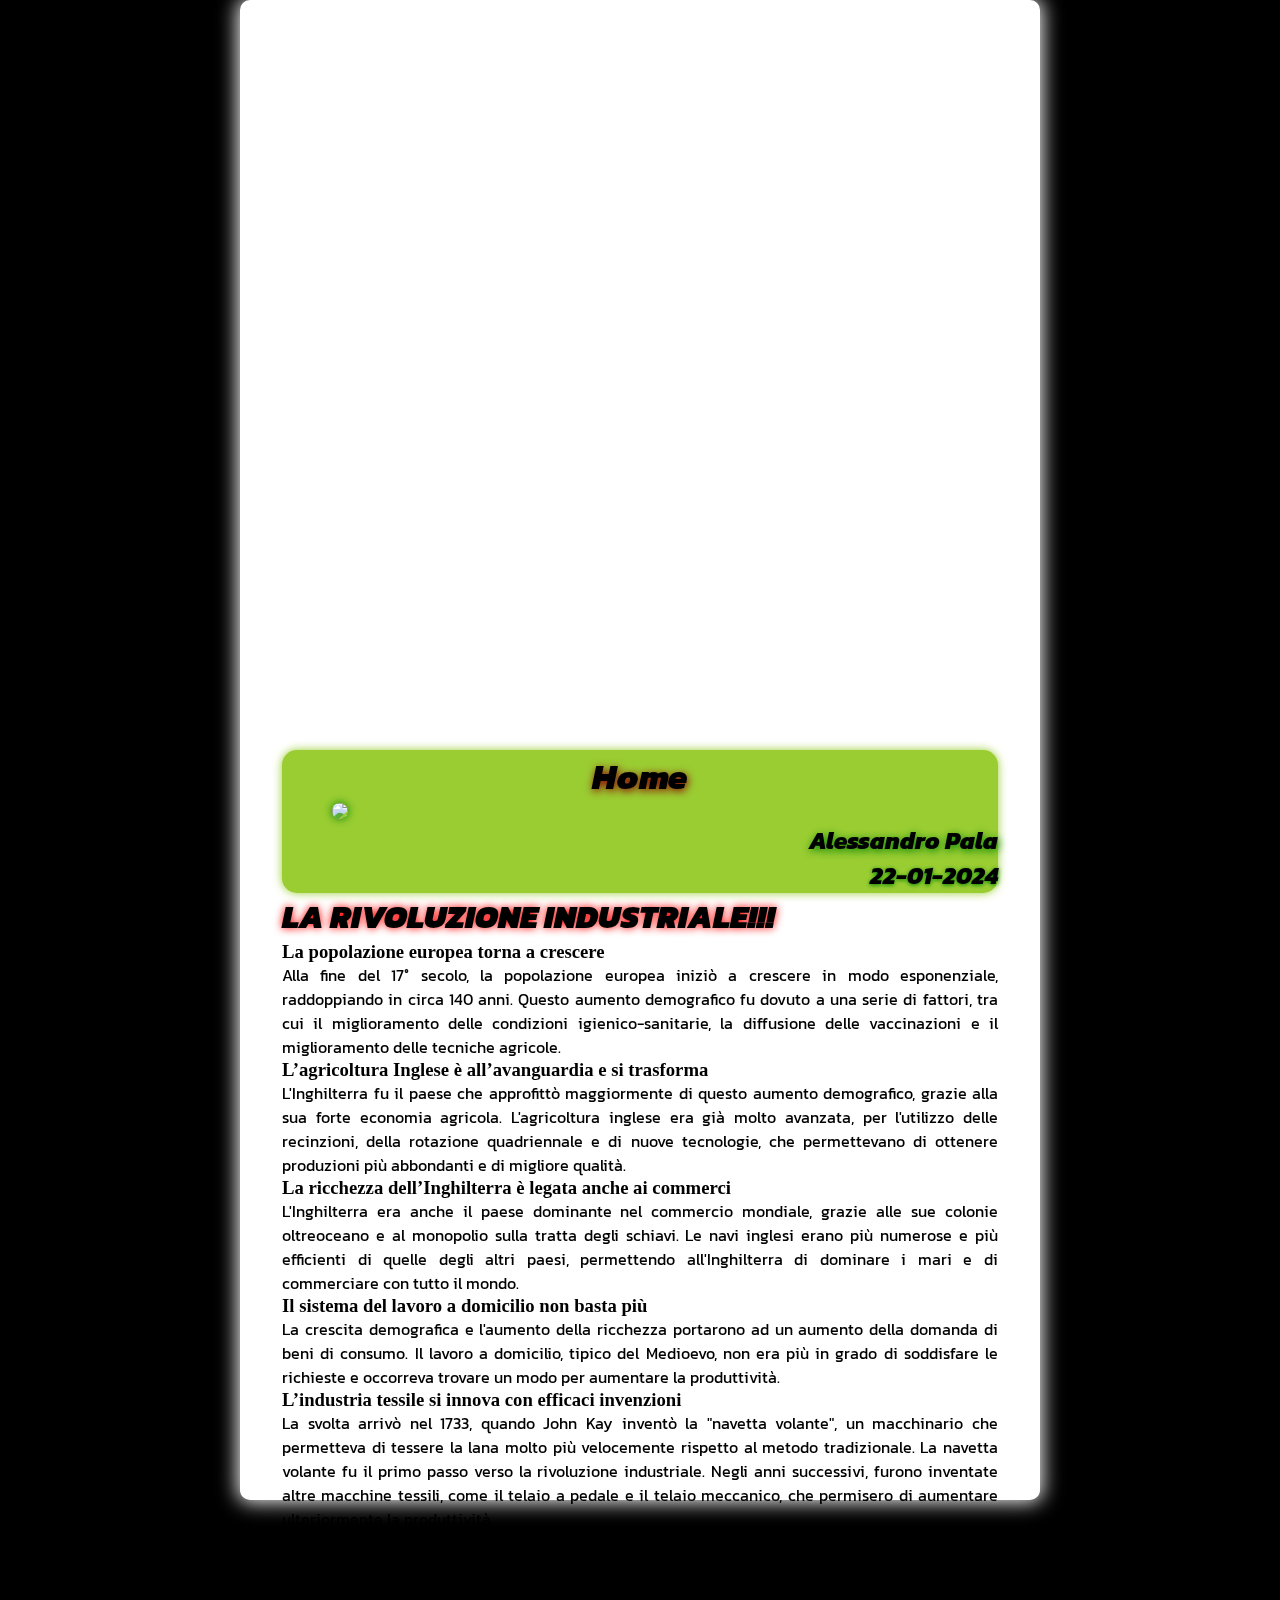
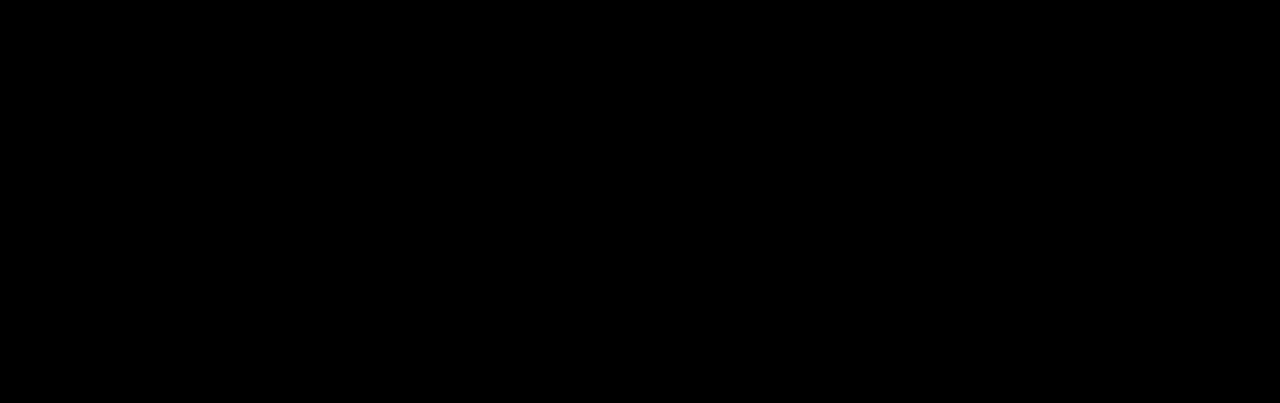
==== storia.html @ 6b1ad37f "smpd" ====
<!DOCTYPE html>
<html lang="it">

<html>
<head>
	<meta charset="utf-8">
	<meta name="viewport" content="width=device-width, initial-scale=1">
	<title>Storia</title>
	<style>
		@import url('https://fonts.googleapis.com/css2?family=Kanit:ital,wght@0,100;0,200;0,300;0,400;0,500;0,600;0,700;0,800;0,900;1,100;1,200;1,300;1,400;1,500;1,600;1,700;1,800;1,900&display=swap');
	</style>
    <link rel="stylesheet" href="storiastyle.css">
    <script src="main.js"></script>
</head>
<body>
	<div class="main">
		<div class="home">
			<nav><h2 id="home" onclick="home()">Home</h2></nav>
			<a href="https://i.gifer.com/Ybin.gif"><img src="https://cdn.assets.beatleader.xyz/76561198828027917R12.png" id="logo1"></a><br>
			<h2 id="nome">Alessandro Pala</h2>
			<h2 id="date">22-01-2024</h2>
		</div>
		<h1>LA RIVOLUZIONE INDUSTRIALE!!!</h1>
		<h3>La popolazione europea torna a crescere</h3>
		<p>Alla fine del 17° secolo, la popolazione europea iniziò a crescere in modo esponenziale, raddoppiando in circa 140 anni. Questo aumento demografico fu dovuto a una serie di fattori, tra cui il miglioramento delle condizioni igienico-sanitarie, la diffusione delle vaccinazioni e il miglioramento delle tecniche agricole.</p>
		<h3>L’agricoltura Inglese è all’avanguardia e si trasforma</h3>
		<p>L'Inghilterra fu il paese che approfittò maggiormente di questo aumento demografico, grazie alla sua forte economia agricola. L'agricoltura inglese era già molto avanzata, per l'utilizzo delle recinzioni, della rotazione quadriennale e di nuove tecnologie, che permettevano di ottenere produzioni più abbondanti e di migliore qualità.</p>
		<h3>La ricchezza dell’Inghilterra è legata anche ai commerci</h3>
		<p>L'Inghilterra era anche il paese dominante nel commercio mondiale, grazie alle sue colonie oltreoceano e al monopolio sulla tratta degli schiavi. Le navi inglesi erano più numerose e più efficienti di quelle degli altri paesi, permettendo all'Inghilterra di dominare i mari e di commerciare con tutto il mondo.</p>
		<h3>Il sistema del lavoro a domicilio non basta più</h3>
		<p>La crescita demografica e l'aumento della ricchezza portarono ad un aumento della domanda di beni di consumo. Il lavoro a domicilio, tipico del Medioevo, non era più in grado di soddisfare le richieste e occorreva trovare un modo per aumentare la produttività.</p>
		<h3>L’industria tessile si innova con efficaci invenzioni</h3>
		<p>La svolta arrivò nel 1733, quando John Kay inventò la "navetta volante", un macchinario che permetteva di tessere la lana molto più velocemente rispetto al metodo tradizionale. La navetta volante fu il primo passo verso la rivoluzione industriale.
		Negli anni successivi, furono inventate altre macchine tessili, come il telaio a pedale e il telaio meccanico, che permisero di aumentare ulteriormente la produttività.</p>
		<h3>Carbone, acqua e vapore muovono le nuove macchine e perché si parla di rivoluzione industriale</h3>
		<p>L'energia idraulica veniva utilizzata per muovere i primi macchinari, ma presto fu sostituita dal carbone, che era più potente e più facile da utilizzare.
		Nel 1769, James Watt inventò la macchina a vapore, che segnò una svolta epocale nella storia dell'industria. La macchina a vapore poteva essere utilizzata per muovere qualsiasi tipo di macchinario e permise di avviare la produzione in serie.</p>
		<h3>La nascita delle fabbriche e le condizioni di lavoro</h3>
		<p>La rivoluzione industriale ebbe un impatto profondo sulla società. Le fabbriche sostituirono i laboratori artigianali e gli operai iniziarono a lavorare in condizioni difficili e pericolose. I salari erano bassi e le ore di lavoro erano lunghe e massacranti.
		Le condizioni di lavoro erano ancora più dure nelle miniere, dove gli operai erano esposti a rischi mortali.</p>
		<h3>La nuova classe sociale</h3>
		<p>La rivoluzione industriale non fu solo un cambiamento economico, ma anche un cambiamento sociale e culturale. La crescita delle fabbriche portò alla nascita di una nuova classe sociale, quella degli operai che iniziò a rivendicare i propri diritti.
		La rivoluzione industriale ebbe anche un impatto significativo sull'ambiente. L'utilizzo del carbone e delle macchine a vapore inquinava l'aria e l'acqua e provocava gravi danni alla salute delle persone.
		La rivoluzione industriale fu un periodo di grandi cambiamenti, che ebbero un impatto profondo sulla società e sull'ambiente. I suoi effetti sono ancora visibili oggi.</p>
	<div class="immagini">
		<img src="https://cdn.assets.beatleader.xyz/76561198828027917R12.png">
	</div>
	</div>
</body>
</html>
---- storiastyle.css ----
* {
    margin: 0;
    padding: 0;
    box-sizing: border-box;
}

body {
    display: flex;
    justify-content: center;
    align-items: center;
    min-height: 100vh;
    background: black;
}

body p {
	text-align: justify;
}

.main {
	text-align: justify;
	align-content: center;
	height: 1500px;
	width: 800px;
    background: white;
    border: 2px solid rgba(255, 255, 255, .2);
    backdrop-filter: blur(20px);
    box-shadow: 0 0 20px 2px white;
    border-radius: 10px;
    padding: 30px 40px;
}
.main h1 {
	text-shadow: 0px 0px 8px red;
	font-family: "Kanit", sans-serif;
  	font-weight: 900;
  	font-style: italic;
}

.home {
	align-content: flex-start;
	background: yellowgreen;
	border-radius: 15px;
	box-shadow: 0px 0px 10px yellowgreen;
}
#logo1 {
	justify-content: left;
	align-items: left;
	width: 100px;
	border-radius: 20px;
	box-shadow: 0px 0px 10px green;
	margin-top: 150px 150px;
	margin-left: 50px;
}
#logo1:hover {
	box-shadow: 0px 0px 12px red;
	cursor: pointer;
}
#home {
	display: flex;
	justify-content: center;
	align-items: center;
	font-family: "Kanit", sans-serif;
  	font-weight: 800;
  	font-style: italic;
  	font-size: 35px;
  	text-shadow: 1px 2px 8px darkred;
  	padding-left: 300px;
	padding: 0px 300px 0px 300px;
}
#home:hover {
	color: darkred;
	text-decoration: underline;
	cursor: pointer;
}
#nome {
	display: flex;
	justify-content: right;
	align-items: right;
	font-family: "Kanit", sans-serif;
  	font-weight: 800;
  	font-style: italic;
  	text-shadow: 1px 2px 8px green;
}
#nome:hover {
	color: green;
	text-decoration: underline;
	cursor: wait;
}
#date {
	display: flex;
	justify-content: right;
	align-items: right;
	font-family: "Kanit", sans-serif;
  	font-weight: 800;
  	font-style: italic;
  	text-shadow: 0px 1px 4px green;
}
.main p {
	font-family: "Kanit", sans-serif;
  	font-weight: 400;
  	font-style: regular;
}

.immagini {
	display: flex;
	justify-content: right;
	align-items: right;
	margin: -900px 900px;
	width: 300px;
	height: 300px;
}
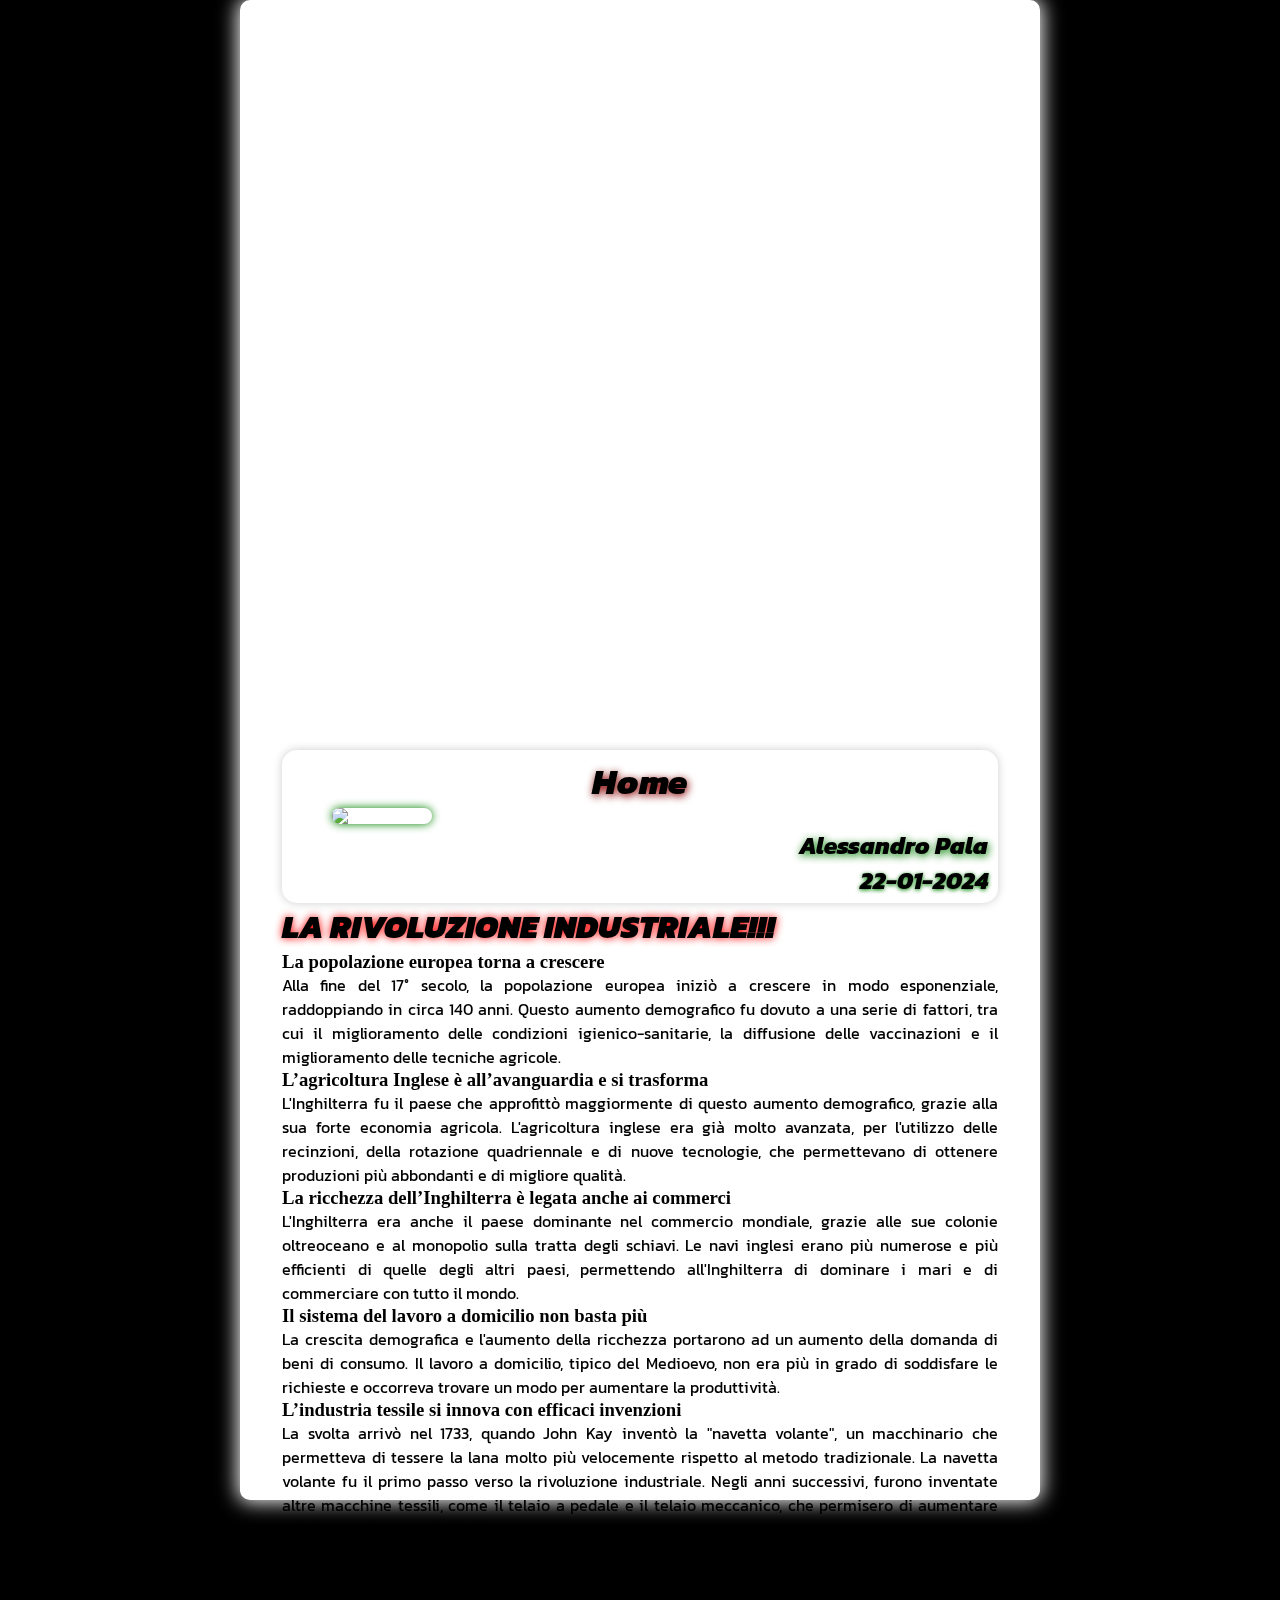
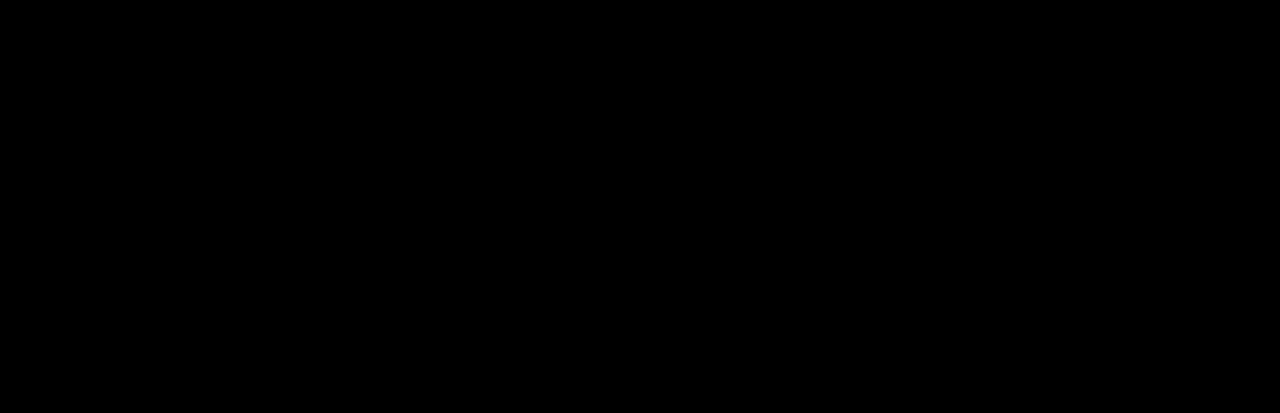
==== commit 6cb27a81: "smpd" ====
--- a/storia.html
+++ b/storia.html
@@ -15,10 +15,10 @@
 <body>
 	<div class="main">
 		<div class="home">
-			<nav><h2 id="home" onclick="home()">Home</h2></nav>
-			<a href="https://i.gifer.com/Ybin.gif"><img src="https://cdn.assets.beatleader.xyz/76561198828027917R12.png" id="logo1"></a><br>
-			<h2 id="nome">Alessandro Pala</h2>
-			<h2 id="date">22-01-2024</h2>
+			<h2 id="home" class="homelink" onclick="home()">Home</h2>
+			<a href="https://i.gifer.com/Ybin.gif"><img src="https://cdn.assets.beatleader.xyz/76561198828027917R12.png" class="homelink" id="logo1"></a><br>
+			<h2 id="nome" class="homelink">Alessandro Pala</h2>
+			<h2 id="date" class="homelink">22-01-2024</h2>
 		</div>
 		<h1>LA RIVOLUZIONE INDUSTRIALE!!!</h1>
 		<h3>La popolazione europea torna a crescere</h3>
--- a/storiastyle.css
+++ b/storiastyle.css
@@ -36,14 +36,21 @@
 }
 
 .home {
+	top: 0;
+	left: 0;
+	width: 100%;
 	align-content: flex-start;
-	background: yellowgreen;
+	background: transparent;
 	border-radius: 15px;
-	box-shadow: 0px 0px 10px yellowgreen;
+	backdrop-filter: blur(20px);
+	box-shadow: 0 0 10px rgba(0, 0, 0, .2);
+	padding: 5px 0;
+}
+.homelink {
+	display: inline-block;
+	margin: 0 10px 0 10px ;
 }
 #logo1 {
-	justify-content: left;
-	align-items: left;
 	width: 100px;
 	border-radius: 20px;
 	box-shadow: 0px 0px 10px green;
@@ -55,15 +62,11 @@
 	cursor: pointer;
 }
 #home {
-	display: flex;
-	justify-content: center;
-	align-items: center;
 	font-family: "Kanit", sans-serif;
   	font-weight: 800;
   	font-style: italic;
   	font-size: 35px;
   	text-shadow: 1px 2px 8px darkred;
-  	padding-left: 300px;
 	padding: 0px 300px 0px 300px;
 }
 #home:hover {
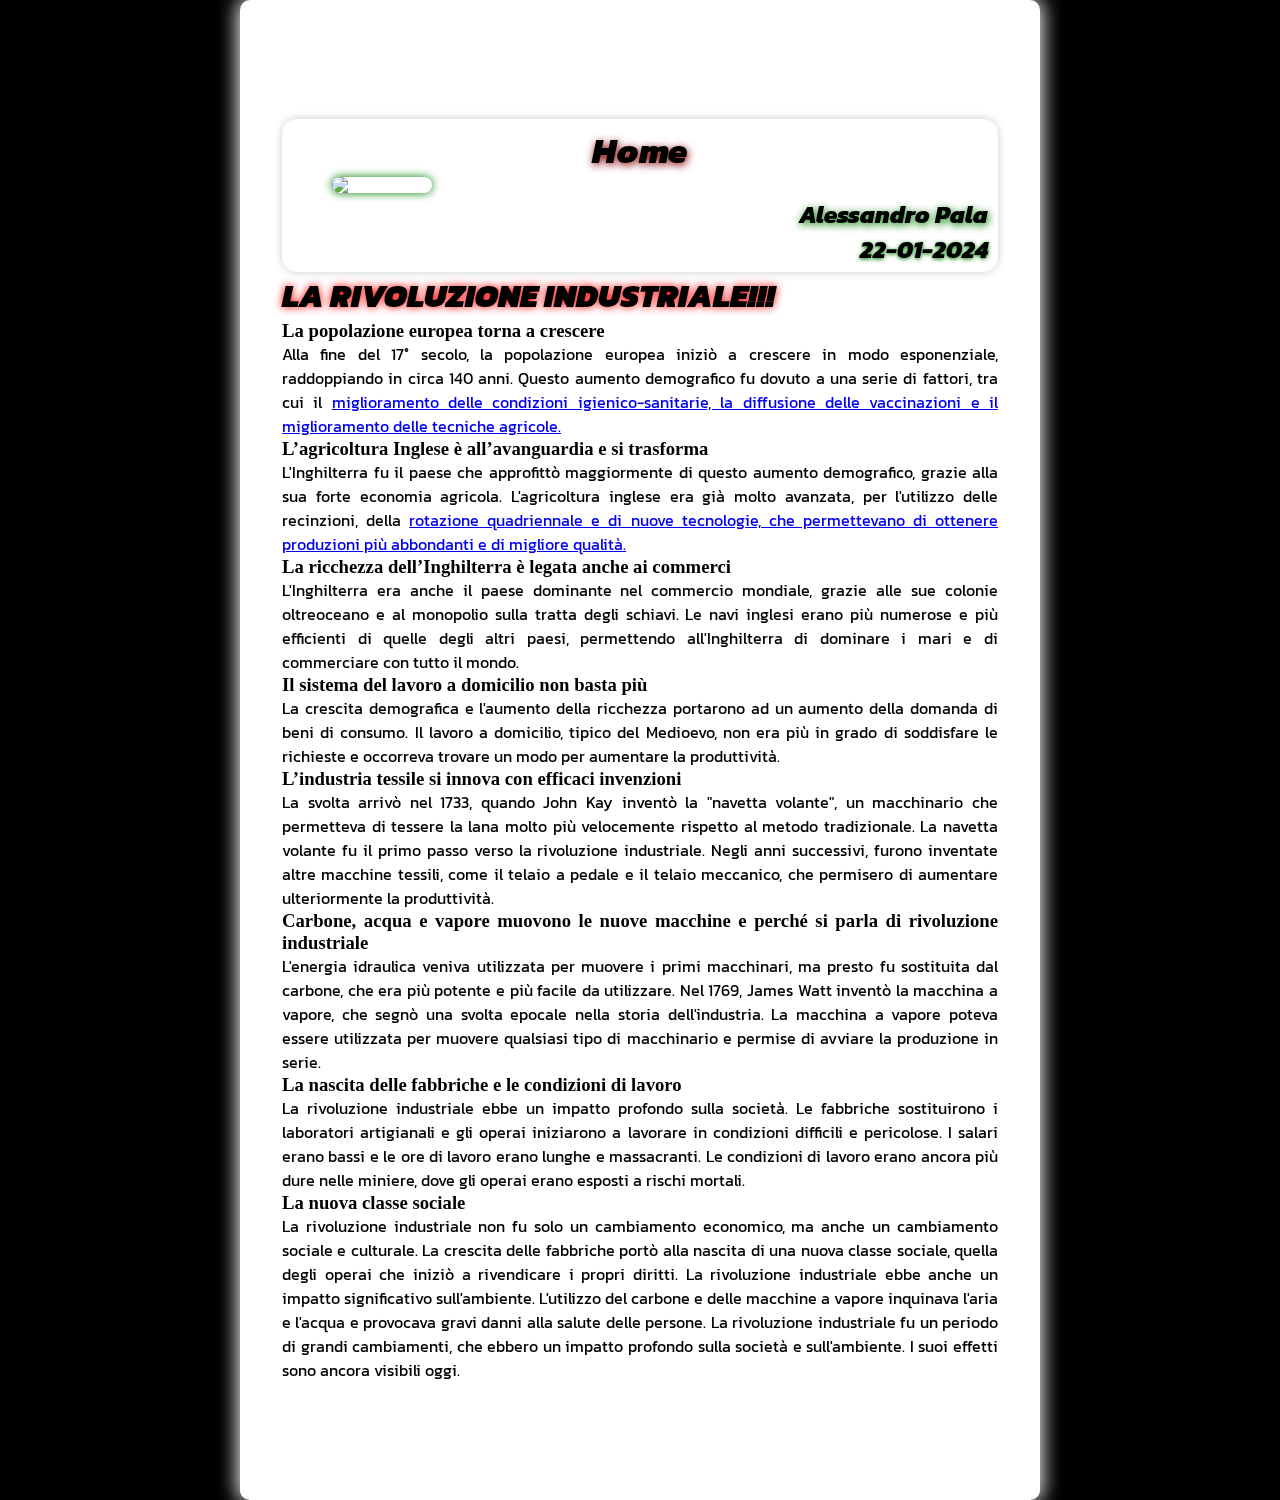
==== commit 2da58646: "bjm" ====
--- a/storia.html
+++ b/storia.html
@@ -22,9 +22,9 @@
 		</div>
 		<h1>LA RIVOLUZIONE INDUSTRIALE!!!</h1>
 		<h3>La popolazione europea torna a crescere</h3>
-		<p>Alla fine del 17° secolo, la popolazione europea iniziò a crescere in modo esponenziale, raddoppiando in circa 140 anni. Questo aumento demografico fu dovuto a una serie di fattori, tra cui il miglioramento delle condizioni igienico-sanitarie, la diffusione delle vaccinazioni e il miglioramento delle tecniche agricole.</p>
+		<p>Alla fine del 17° secolo, la popolazione europea iniziò a crescere in modo esponenziale, raddoppiando in circa 140 anni. Questo aumento demografico fu dovuto a una serie di fattori, tra cui il <a href="expansion/sanita.html">miglioramento delle condizioni igienico-sanitarie, la diffusione delle vaccinazioni e il miglioramento delle tecniche agricole.</a></p>
 		<h3>L’agricoltura Inglese è all’avanguardia e si trasforma</h3>
-		<p>L'Inghilterra fu il paese che approfittò maggiormente di questo aumento demografico, grazie alla sua forte economia agricola. L'agricoltura inglese era già molto avanzata, per l'utilizzo delle recinzioni, della rotazione quadriennale e di nuove tecnologie, che permettevano di ottenere produzioni più abbondanti e di migliore qualità.</p>
+		<p>L'Inghilterra fu il paese che approfittò maggiormente di questo aumento demografico, grazie alla sua forte economia agricola. L'agricoltura inglese era già molto avanzata, per l'utilizzo delle recinzioni, della <a href="expansion/rotazione.html">rotazione quadriennale e di nuove tecnologie, che permettevano di ottenere produzioni più abbondanti e di migliore qualità.</a></p>
 		<h3>La ricchezza dell’Inghilterra è legata anche ai commerci</h3>
 		<p>L'Inghilterra era anche il paese dominante nel commercio mondiale, grazie alle sue colonie oltreoceano e al monopolio sulla tratta degli schiavi. Le navi inglesi erano più numerose e più efficienti di quelle degli altri paesi, permettendo all'Inghilterra di dominare i mari e di commerciare con tutto il mondo.</p>
 		<h3>Il sistema del lavoro a domicilio non basta più</h3>
@@ -42,9 +42,6 @@
 		<p>La rivoluzione industriale non fu solo un cambiamento economico, ma anche un cambiamento sociale e culturale. La crescita delle fabbriche portò alla nascita di una nuova classe sociale, quella degli operai che iniziò a rivendicare i propri diritti.
 		La rivoluzione industriale ebbe anche un impatto significativo sull'ambiente. L'utilizzo del carbone e delle macchine a vapore inquinava l'aria e l'acqua e provocava gravi danni alla salute delle persone.
 		La rivoluzione industriale fu un periodo di grandi cambiamenti, che ebbero un impatto profondo sulla società e sull'ambiente. I suoi effetti sono ancora visibili oggi.</p>
-	<div class="immagini">
-		<img src="https://cdn.assets.beatleader.xyz/76561198828027917R12.png">
-	</div>
 	</div>
 </body>
 </html>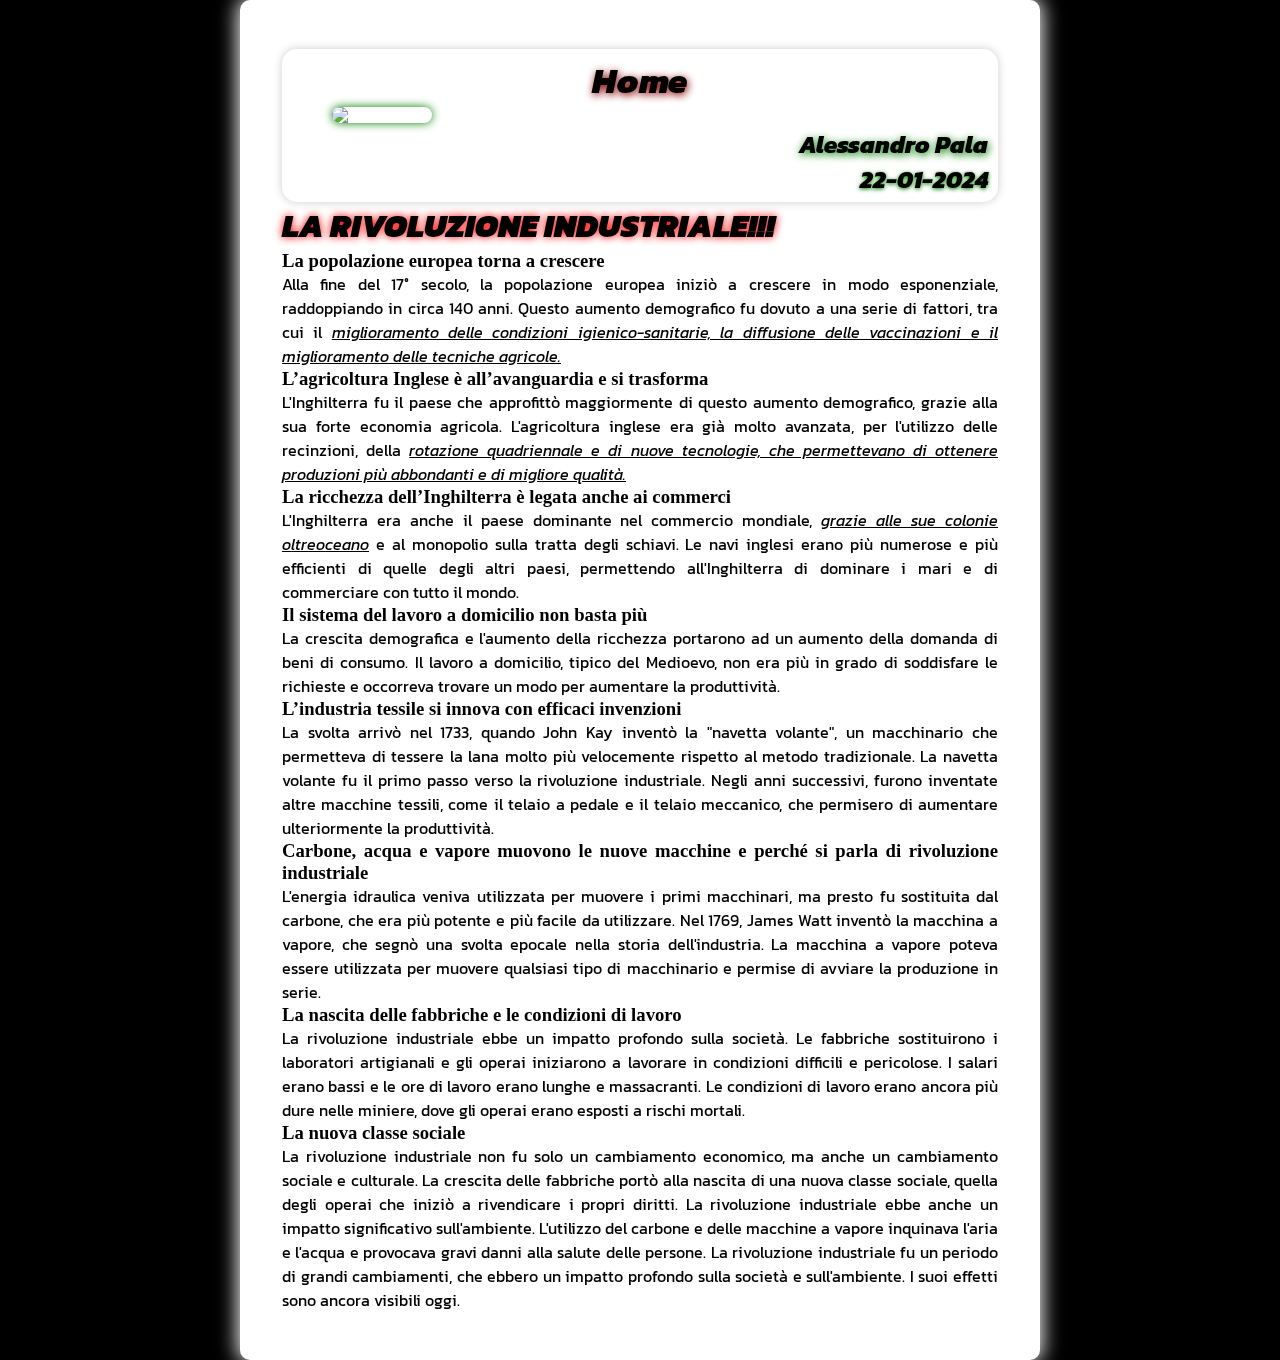
==== commit bf0ed088: "MODIIFICHE" ====
--- a/storia.html
+++ b/storia.html
@@ -26,7 +26,7 @@
 		<h3>L’agricoltura Inglese è all’avanguardia e si trasforma</h3>
 		<p>L'Inghilterra fu il paese che approfittò maggiormente di questo aumento demografico, grazie alla sua forte economia agricola. L'agricoltura inglese era già molto avanzata, per l'utilizzo delle recinzioni, della <a href="expansion/rotazione.html">rotazione quadriennale e di nuove tecnologie, che permettevano di ottenere produzioni più abbondanti e di migliore qualità.</a></p>
 		<h3>La ricchezza dell’Inghilterra è legata anche ai commerci</h3>
-		<p>L'Inghilterra era anche il paese dominante nel commercio mondiale, grazie alle sue colonie oltreoceano e al monopolio sulla tratta degli schiavi. Le navi inglesi erano più numerose e più efficienti di quelle degli altri paesi, permettendo all'Inghilterra di dominare i mari e di commerciare con tutto il mondo.</p>
+		<p>L'Inghilterra era anche il paese dominante nel commercio mondiale, <a href="expansion/colonie.html">grazie alle sue colonie oltreoceano</a> e al monopolio sulla tratta degli schiavi. Le navi inglesi erano più numerose e più efficienti di quelle degli altri paesi, permettendo all'Inghilterra di dominare i mari e di commerciare con tutto il mondo.</p>
 		<h3>Il sistema del lavoro a domicilio non basta più</h3>
 		<p>La crescita demografica e l'aumento della ricchezza portarono ad un aumento della domanda di beni di consumo. Il lavoro a domicilio, tipico del Medioevo, non era più in grado di soddisfare le richieste e occorreva trovare un modo per aumentare la produttività.</p>
 		<h3>L’industria tessile si innova con efficaci invenzioni</h3>
--- a/storiastyle.css
+++ b/storiastyle.css
@@ -16,10 +16,15 @@
 	text-align: justify;
 }
 
+body a {
+	color: black;
+	font-style: italic;
+}
+
 .main {
 	text-align: justify;
 	align-content: center;
-	height: 1500px;
+	height: 1360px;
 	width: 800px;
     background: white;
     border: 2px solid rgba(255, 255, 255, .2);
@@ -103,11 +108,6 @@
   	font-style: regular;
 }
 
-.immagini {
-	display: flex;
-	justify-content: right;
-	align-items: right;
-	margin: -900px 900px;
-	width: 300px;
-	height: 300px;
+@media screen and (max-width: 600px) {
+	
 }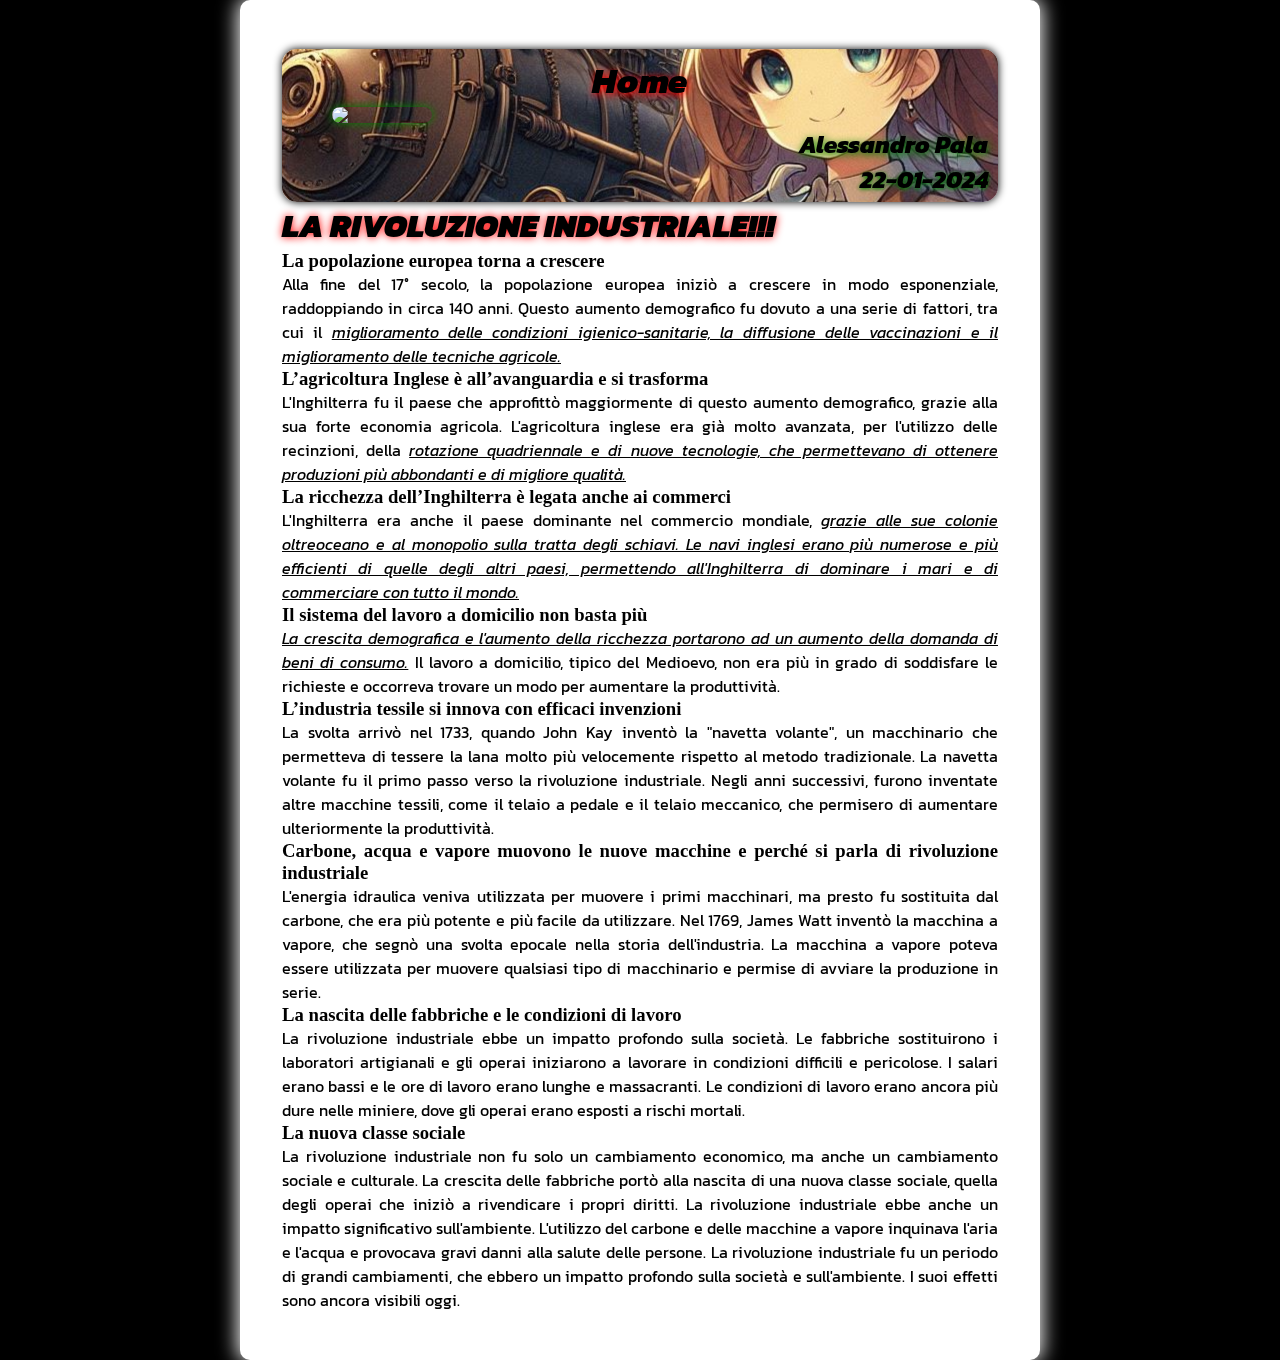
==== commit 62e79260: "Cover" ====
--- a/storia.html
+++ b/storia.html
@@ -10,6 +10,7 @@
 		@import url('https://fonts.googleapis.com/css2?family=Kanit:ital,wght@0,100;0,200;0,300;0,400;0,500;0,600;0,700;0,800;0,900;1,100;1,200;1,300;1,400;1,500;1,600;1,700;1,800;1,900&display=swap');
 	</style>
     <link rel="stylesheet" href="storiastyle.css">
+	<link rel="icon" type="image/x-icon" href="img/favicon.ico">
     <script src="main.js"></script>
 </head>
 <body>
@@ -26,9 +27,9 @@
 		<h3>L’agricoltura Inglese è all’avanguardia e si trasforma</h3>
 		<p>L'Inghilterra fu il paese che approfittò maggiormente di questo aumento demografico, grazie alla sua forte economia agricola. L'agricoltura inglese era già molto avanzata, per l'utilizzo delle recinzioni, della <a href="expansion/rotazione.html">rotazione quadriennale e di nuove tecnologie, che permettevano di ottenere produzioni più abbondanti e di migliore qualità.</a></p>
 		<h3>La ricchezza dell’Inghilterra è legata anche ai commerci</h3>
-		<p>L'Inghilterra era anche il paese dominante nel commercio mondiale, <a href="expansion/colonie.html">grazie alle sue colonie oltreoceano</a> e al monopolio sulla tratta degli schiavi. Le navi inglesi erano più numerose e più efficienti di quelle degli altri paesi, permettendo all'Inghilterra di dominare i mari e di commerciare con tutto il mondo.</p>
+		<p>L'Inghilterra era anche il paese dominante nel commercio mondiale, <a href="expansion/colonie.html">grazie alle sue colonie oltreoceano e al monopolio sulla tratta degli schiavi. Le navi inglesi erano più numerose e più efficienti di quelle degli altri paesi, permettendo all'Inghilterra di dominare i mari e di commerciare con tutto il mondo.</a></p>
 		<h3>Il sistema del lavoro a domicilio non basta più</h3>
-		<p>La crescita demografica e l'aumento della ricchezza portarono ad un aumento della domanda di beni di consumo. Il lavoro a domicilio, tipico del Medioevo, non era più in grado di soddisfare le richieste e occorreva trovare un modo per aumentare la produttività.</p>
+		<p><a href="expansion/demografico.html">La crescita demografica e l'aumento della ricchezza portarono ad un aumento della domanda di beni di consumo.</a> Il lavoro a domicilio, tipico del Medioevo, non era più in grado di soddisfare le richieste e occorreva trovare un modo per aumentare la produttività.</p>
 		<h3>L’industria tessile si innova con efficaci invenzioni</h3>
 		<p>La svolta arrivò nel 1733, quando John Kay inventò la "navetta volante", un macchinario che permetteva di tessere la lana molto più velocemente rispetto al metodo tradizionale. La navetta volante fu il primo passo verso la rivoluzione industriale.
 		Negli anni successivi, furono inventate altre macchine tessili, come il telaio a pedale e il telaio meccanico, che permisero di aumentare ulteriormente la produttività.</p>
--- a/storiastyle.css
+++ b/storiastyle.css
@@ -45,10 +45,11 @@
 	left: 0;
 	width: 100%;
 	align-content: flex-start;
-	background: transparent;
+	background: url("img/cover.jpg") no-repeat;
+	background-position: 60% 40%;
 	border-radius: 15px;
 	backdrop-filter: blur(20px);
-	box-shadow: 0 0 10px rgba(0, 0, 0, .2);
+	box-shadow: 0 0 8px black;
 	padding: 5px 0;
 }
 .homelink {
@@ -71,11 +72,11 @@
   	font-weight: 800;
   	font-style: italic;
   	font-size: 35px;
-  	text-shadow: 1px 2px 8px darkred;
+  	text-shadow: 1px 2px 8px red;
 	padding: 0px 300px 0px 300px;
 }
 #home:hover {
-	color: darkred;
+	color: red;
 	text-decoration: underline;
 	cursor: pointer;
 }
@@ -106,8 +107,4 @@
 	font-family: "Kanit", sans-serif;
   	font-weight: 400;
   	font-style: regular;
-}
-
-@media screen and (max-width: 600px) {
-	
 }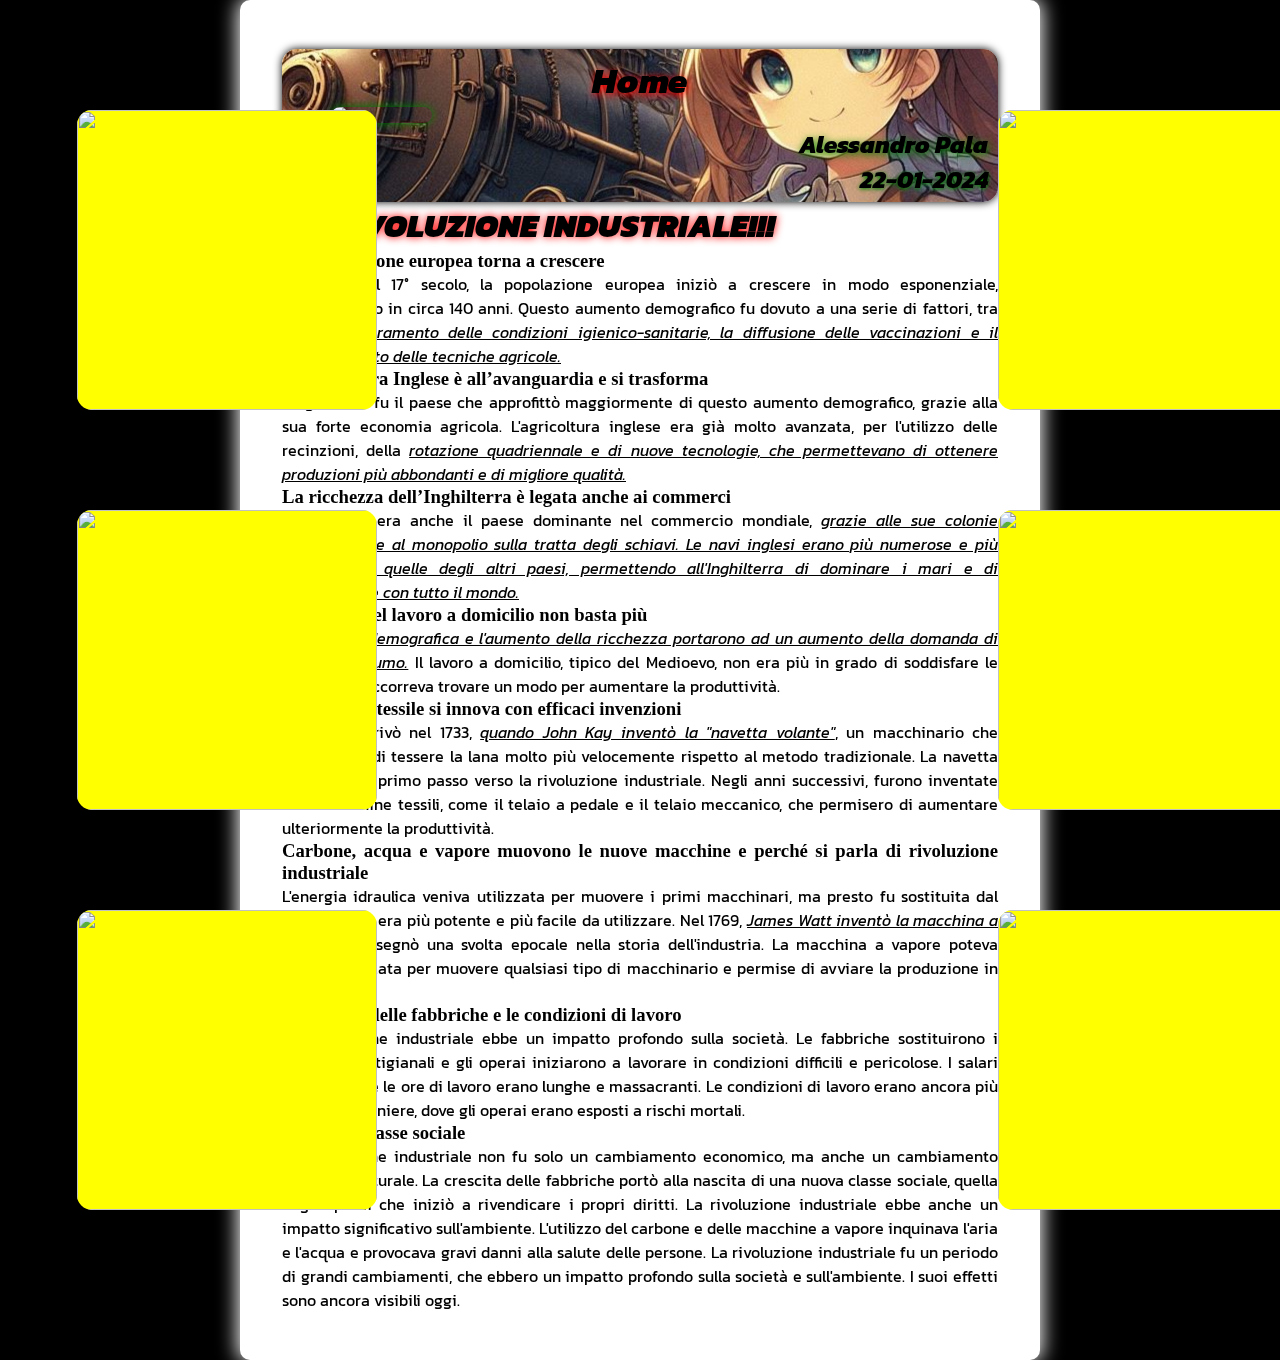
==== commit c0213152: "Finish maybe" ====
--- a/storia.html
+++ b/storia.html
@@ -31,11 +31,11 @@
 		<h3>Il sistema del lavoro a domicilio non basta più</h3>
 		<p><a href="expansion/demografico.html">La crescita demografica e l'aumento della ricchezza portarono ad un aumento della domanda di beni di consumo.</a> Il lavoro a domicilio, tipico del Medioevo, non era più in grado di soddisfare le richieste e occorreva trovare un modo per aumentare la produttività.</p>
 		<h3>L’industria tessile si innova con efficaci invenzioni</h3>
-		<p>La svolta arrivò nel 1733, quando John Kay inventò la "navetta volante", un macchinario che permetteva di tessere la lana molto più velocemente rispetto al metodo tradizionale. La navetta volante fu il primo passo verso la rivoluzione industriale.
+		<p>La svolta arrivò nel 1733, <a href="expansion/navetta.html">quando John Kay inventò la "navetta volante"</a>, un macchinario che permetteva di tessere la lana molto più velocemente rispetto al metodo tradizionale. La navetta volante fu il primo passo verso la rivoluzione industriale.
 		Negli anni successivi, furono inventate altre macchine tessili, come il telaio a pedale e il telaio meccanico, che permisero di aumentare ulteriormente la produttività.</p>
 		<h3>Carbone, acqua e vapore muovono le nuove macchine e perché si parla di rivoluzione industriale</h3>
 		<p>L'energia idraulica veniva utilizzata per muovere i primi macchinari, ma presto fu sostituita dal carbone, che era più potente e più facile da utilizzare.
-		Nel 1769, James Watt inventò la macchina a vapore, che segnò una svolta epocale nella storia dell'industria. La macchina a vapore poteva essere utilizzata per muovere qualsiasi tipo di macchinario e permise di avviare la produzione in serie.</p>
+		Nel 1769, <a href="expansion/vapore.html">James Watt inventò la macchina a vapore</a>, che segnò una svolta epocale nella storia dell'industria. La macchina a vapore poteva essere utilizzata per muovere qualsiasi tipo di macchinario e permise di avviare la produzione in serie.</p>
 		<h3>La nascita delle fabbriche e le condizioni di lavoro</h3>
 		<p>La rivoluzione industriale ebbe un impatto profondo sulla società. Le fabbriche sostituirono i laboratori artigianali e gli operai iniziarono a lavorare in condizioni difficili e pericolose. I salari erano bassi e le ore di lavoro erano lunghe e massacranti.
 		Le condizioni di lavoro erano ancora più dure nelle miniere, dove gli operai erano esposti a rischi mortali.</p>
@@ -44,5 +44,11 @@
 		La rivoluzione industriale ebbe anche un impatto significativo sull'ambiente. L'utilizzo del carbone e delle macchine a vapore inquinava l'aria e l'acqua e provocava gravi danni alla salute delle persone.
 		La rivoluzione industriale fu un periodo di grandi cambiamenti, che ebbero un impatto profondo sulla società e sull'ambiente. I suoi effetti sono ancora visibili oggi.</p>
 	</div>
+	<img src="https://cdn.studenti.stbm.it/images/2018/10/31/prima-rivoluzione-industriale-carri-a-vapore-orig.jpeg" class="image1">
+	<img src="https://storiainpodcast.focus.it/content/uploads/2021/10/Rivoluzione_Industriale.jpg" class="image2">
+	<img src="https://i0.wp.com/www.birreriemilano.it/wp-content/uploads/2019/05/storia-della-birra-rivoluzione-industriale-eta%CC%80-moderna.jpeg?fit=1156%2C650&ssl=1" class="image3">
+	<img src="https://hips.hearstapps.com/hmg-prod/images/antique-illustration-applied-mechanics-steam-royalty-free-illustration-1692797255.jpg?crop=0.976xw:1.00xh;0.0128xw,0&resize=1200:*" class="image4">
+	<img src="https://rivoluzioneindustriale1.altervista.org/assets/images/jenny.jpg" class="image5">
+	<img src="https://www.blogdibruco.it/wp-content/uploads/2020/12/unnamed.jpg" class="image6">
 </body>
 </html>--- a/storiastyle.css
+++ b/storiastyle.css
@@ -107,4 +107,59 @@
 	font-family: "Kanit", sans-serif;
   	font-weight: 400;
   	font-style: regular;
+}
+
+.image1 {
+    background-color: yellow;
+    width: 300px;
+    height: 300px;
+    position: absolute;
+    top: 110px;
+    left: 6%;
+	border-radius: 15px;
+}
+.image2 {
+    background-color: yellow;
+    width: 300px;
+    height: 300px;
+    position: absolute;
+    top: 110px;
+    left: 78%;
+	border-radius: 15px;
+}
+.image3 {
+    background-color: yellow;
+    width: 300px;
+    height: 300px;
+    position: absolute;
+    top: 510px;
+    left: 6%;
+	border-radius: 15px;
+}
+.image4 {
+    background-color: yellow;
+    width: 300px;
+    height: 300px;
+    position: absolute;
+    top: 510px;
+    left: 78%;
+	border-radius: 15px;
+}
+.image5 {
+    background-color: yellow;
+    width: 300px;
+    height: 300px;
+    position: absolute;
+    top: 910px;
+    left: 6%;
+	border-radius: 15px;
+}
+.image6 {
+    background-color: yellow;
+    width: 300px;
+    height: 300px;
+    position: absolute;
+    top: 910px;
+    left: 78%;
+	border-radius: 15px;
 }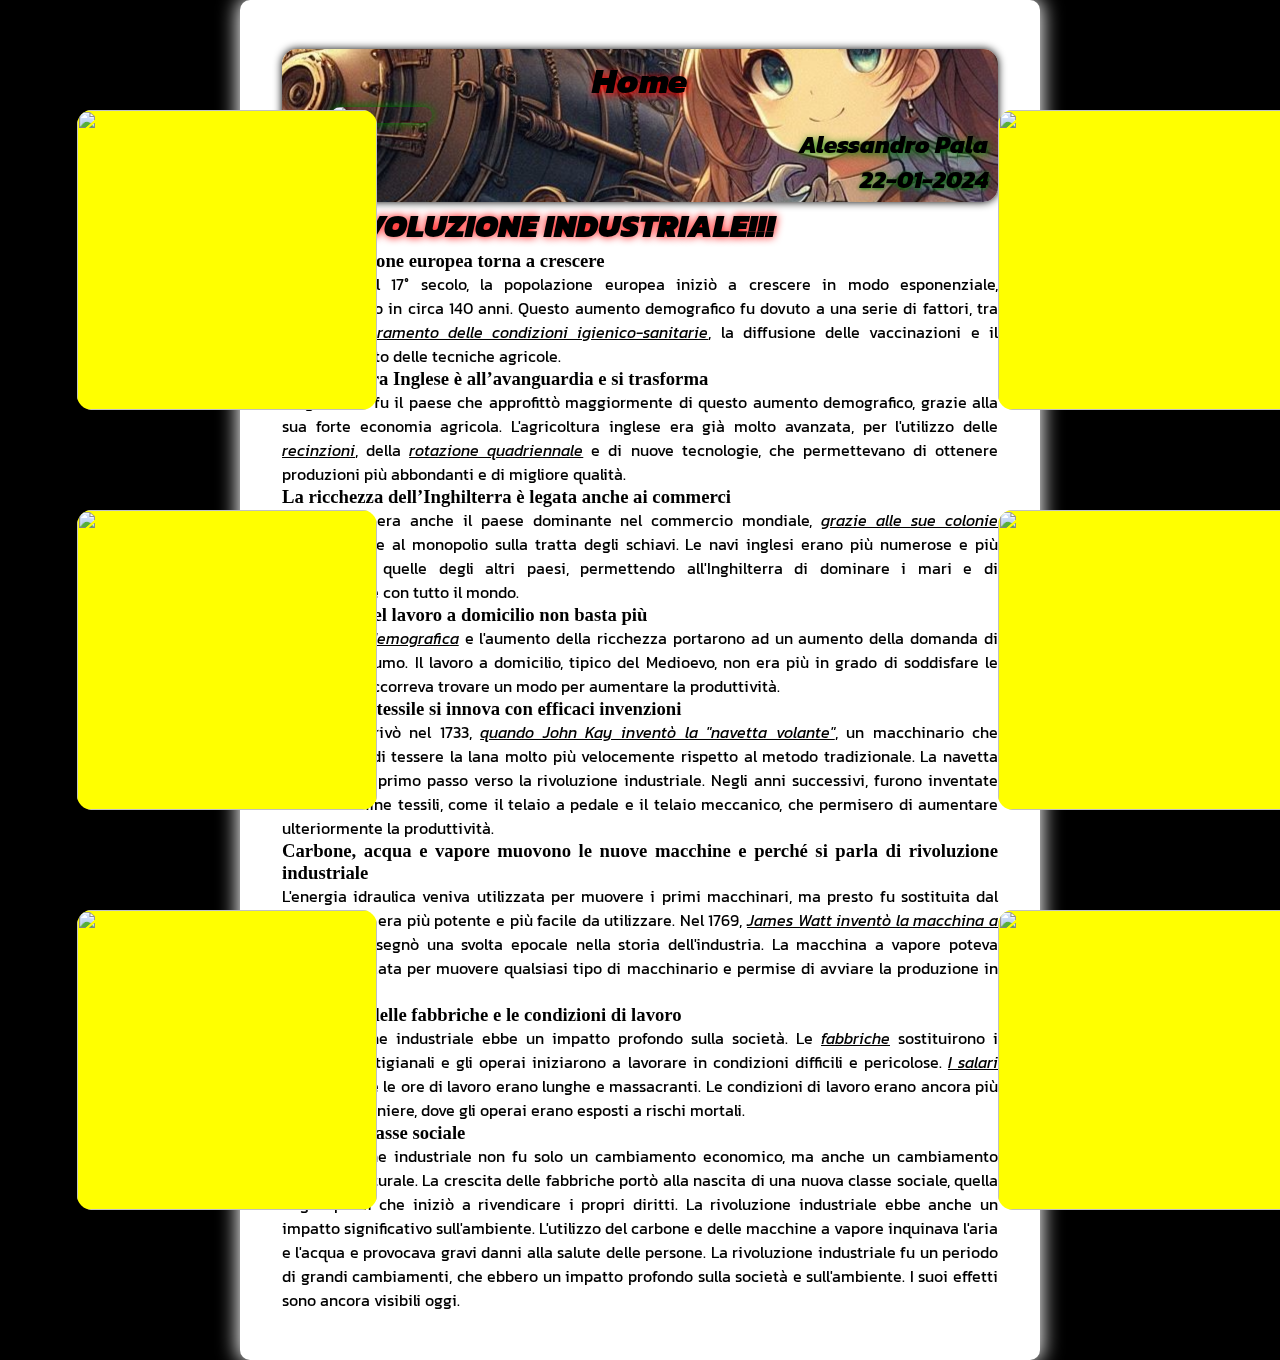
==== commit 5b34ac57: "Mega update" ====
--- a/storia.html
+++ b/storia.html
@@ -18,18 +18,18 @@
 		<div class="home">
 			<h2 id="home" class="homelink" onclick="home()">Home</h2>
 			<a href="https://i.gifer.com/Ybin.gif"><img src="https://cdn.assets.beatleader.xyz/76561198828027917R12.png" class="homelink" id="logo1"></a><br>
-			<h2 id="nome" class="homelink">Alessandro Pala</h2>
-			<h2 id="date" class="homelink">22-01-2024</h2>
+			<h2 id="nome" class="homelink" onclick="ale()">Alessandro Pala</h2>
+			<h2 id="date" class="homelink" onclick="lobotomia()">22-01-2024</h2>
 		</div>
 		<h1>LA RIVOLUZIONE INDUSTRIALE!!!</h1>
 		<h3>La popolazione europea torna a crescere</h3>
-		<p>Alla fine del 17° secolo, la popolazione europea iniziò a crescere in modo esponenziale, raddoppiando in circa 140 anni. Questo aumento demografico fu dovuto a una serie di fattori, tra cui il <a href="expansion/sanita.html">miglioramento delle condizioni igienico-sanitarie, la diffusione delle vaccinazioni e il miglioramento delle tecniche agricole.</a></p>
+		<p>Alla fine del 17° secolo, la popolazione europea iniziò a crescere in modo esponenziale, raddoppiando in circa 140 anni. Questo aumento demografico fu dovuto a una serie di fattori, tra cui il <a href="expansion/sanita.html">miglioramento delle condizioni igienico-sanitarie</a>, la diffusione delle vaccinazioni e il miglioramento delle tecniche agricole.</p>
 		<h3>L’agricoltura Inglese è all’avanguardia e si trasforma</h3>
-		<p>L'Inghilterra fu il paese che approfittò maggiormente di questo aumento demografico, grazie alla sua forte economia agricola. L'agricoltura inglese era già molto avanzata, per l'utilizzo delle recinzioni, della <a href="expansion/rotazione.html">rotazione quadriennale e di nuove tecnologie, che permettevano di ottenere produzioni più abbondanti e di migliore qualità.</a></p>
+		<p>L'Inghilterra fu il paese che approfittò maggiormente di questo aumento demografico, grazie alla sua forte economia agricola. L'agricoltura inglese era già molto avanzata, per l'utilizzo delle <a href="expansion/recinzioni.html">recinzioni</a>, della <a href="expansion/rotazione.html">rotazione quadriennale</a> e di nuove tecnologie, che permettevano di ottenere produzioni più abbondanti e di migliore qualità.</p>
 		<h3>La ricchezza dell’Inghilterra è legata anche ai commerci</h3>
-		<p>L'Inghilterra era anche il paese dominante nel commercio mondiale, <a href="expansion/colonie.html">grazie alle sue colonie oltreoceano e al monopolio sulla tratta degli schiavi. Le navi inglesi erano più numerose e più efficienti di quelle degli altri paesi, permettendo all'Inghilterra di dominare i mari e di commerciare con tutto il mondo.</a></p>
+		<p>L'Inghilterra era anche il paese dominante nel commercio mondiale, <a href="expansion/colonie.html">grazie alle sue colonie oltreoceano</a> e al monopolio sulla tratta degli schiavi. Le navi inglesi erano più numerose e più efficienti di quelle degli altri paesi, permettendo all'Inghilterra di dominare i mari e di commerciare con tutto il mondo.</p>
 		<h3>Il sistema del lavoro a domicilio non basta più</h3>
-		<p><a href="expansion/demografico.html">La crescita demografica e l'aumento della ricchezza portarono ad un aumento della domanda di beni di consumo.</a> Il lavoro a domicilio, tipico del Medioevo, non era più in grado di soddisfare le richieste e occorreva trovare un modo per aumentare la produttività.</p>
+		<p><a href="expansion/demografico.html">La crescita demografica</a> e l'aumento della ricchezza portarono ad un aumento della domanda di beni di consumo. Il lavoro a domicilio, tipico del Medioevo, non era più in grado di soddisfare le richieste e occorreva trovare un modo per aumentare la produttività.</p>
 		<h3>L’industria tessile si innova con efficaci invenzioni</h3>
 		<p>La svolta arrivò nel 1733, <a href="expansion/navetta.html">quando John Kay inventò la "navetta volante"</a>, un macchinario che permetteva di tessere la lana molto più velocemente rispetto al metodo tradizionale. La navetta volante fu il primo passo verso la rivoluzione industriale.
 		Negli anni successivi, furono inventate altre macchine tessili, come il telaio a pedale e il telaio meccanico, che permisero di aumentare ulteriormente la produttività.</p>
@@ -37,18 +37,20 @@
 		<p>L'energia idraulica veniva utilizzata per muovere i primi macchinari, ma presto fu sostituita dal carbone, che era più potente e più facile da utilizzare.
 		Nel 1769, <a href="expansion/vapore.html">James Watt inventò la macchina a vapore</a>, che segnò una svolta epocale nella storia dell'industria. La macchina a vapore poteva essere utilizzata per muovere qualsiasi tipo di macchinario e permise di avviare la produzione in serie.</p>
 		<h3>La nascita delle fabbriche e le condizioni di lavoro</h3>
-		<p>La rivoluzione industriale ebbe un impatto profondo sulla società. Le fabbriche sostituirono i laboratori artigianali e gli operai iniziarono a lavorare in condizioni difficili e pericolose. I salari erano bassi e le ore di lavoro erano lunghe e massacranti.
+		<p>La rivoluzione industriale ebbe un impatto profondo sulla società. Le <a href="expansion/fabbriche.html">fabbriche</a> sostituirono i laboratori artigianali e gli operai iniziarono a lavorare in condizioni difficili e pericolose. <a href="expansion/salari.html">I salari</a> erano bassi e le ore di lavoro erano lunghe e massacranti.
 		Le condizioni di lavoro erano ancora più dure nelle miniere, dove gli operai erano esposti a rischi mortali.</p>
 		<h3>La nuova classe sociale</h3>
 		<p>La rivoluzione industriale non fu solo un cambiamento economico, ma anche un cambiamento sociale e culturale. La crescita delle fabbriche portò alla nascita di una nuova classe sociale, quella degli operai che iniziò a rivendicare i propri diritti.
 		La rivoluzione industriale ebbe anche un impatto significativo sull'ambiente. L'utilizzo del carbone e delle macchine a vapore inquinava l'aria e l'acqua e provocava gravi danni alla salute delle persone.
 		La rivoluzione industriale fu un periodo di grandi cambiamenti, che ebbero un impatto profondo sulla società e sull'ambiente. I suoi effetti sono ancora visibili oggi.</p>
 	</div>
-	<img src="https://cdn.studenti.stbm.it/images/2018/10/31/prima-rivoluzione-industriale-carri-a-vapore-orig.jpeg" class="image1">
-	<img src="https://storiainpodcast.focus.it/content/uploads/2021/10/Rivoluzione_Industriale.jpg" class="image2">
-	<img src="https://i0.wp.com/www.birreriemilano.it/wp-content/uploads/2019/05/storia-della-birra-rivoluzione-industriale-eta%CC%80-moderna.jpeg?fit=1156%2C650&ssl=1" class="image3">
-	<img src="https://hips.hearstapps.com/hmg-prod/images/antique-illustration-applied-mechanics-steam-royalty-free-illustration-1692797255.jpg?crop=0.976xw:1.00xh;0.0128xw,0&resize=1200:*" class="image4">
-	<img src="https://rivoluzioneindustriale1.altervista.org/assets/images/jenny.jpg" class="image5">
-	<img src="https://www.blogdibruco.it/wp-content/uploads/2020/12/unnamed.jpg" class="image6">
+	<div id="ale">
+		<img src="https://cdn.studenti.stbm.it/images/2018/10/31/prima-rivoluzione-industriale-carri-a-vapore-orig.jpeg" class="image1">
+		<img src="https://storiainpodcast.focus.it/content/uploads/2021/10/Rivoluzione_Industriale.jpg" class="image2">
+		<img src="https://i0.wp.com/www.birreriemilano.it/wp-content/uploads/2019/05/storia-della-birra-rivoluzione-industriale-eta%CC%80-moderna.jpeg?fit=1156%2C650&ssl=1" class="image3">
+		<img src="https://hips.hearstapps.com/hmg-prod/images/antique-illustration-applied-mechanics-steam-royalty-free-illustration-1692797255.jpg?crop=0.976xw:1.00xh;0.0128xw,0&resize=1200:*" class="image4">
+		<img src="https://rivoluzioneindustriale1.altervista.org/assets/images/jenny.jpg" class="image5">
+		<img src="https://www.blogdibruco.it/wp-content/uploads/2020/12/unnamed.jpg" class="image6">
+	</div>
 </body>
 </html>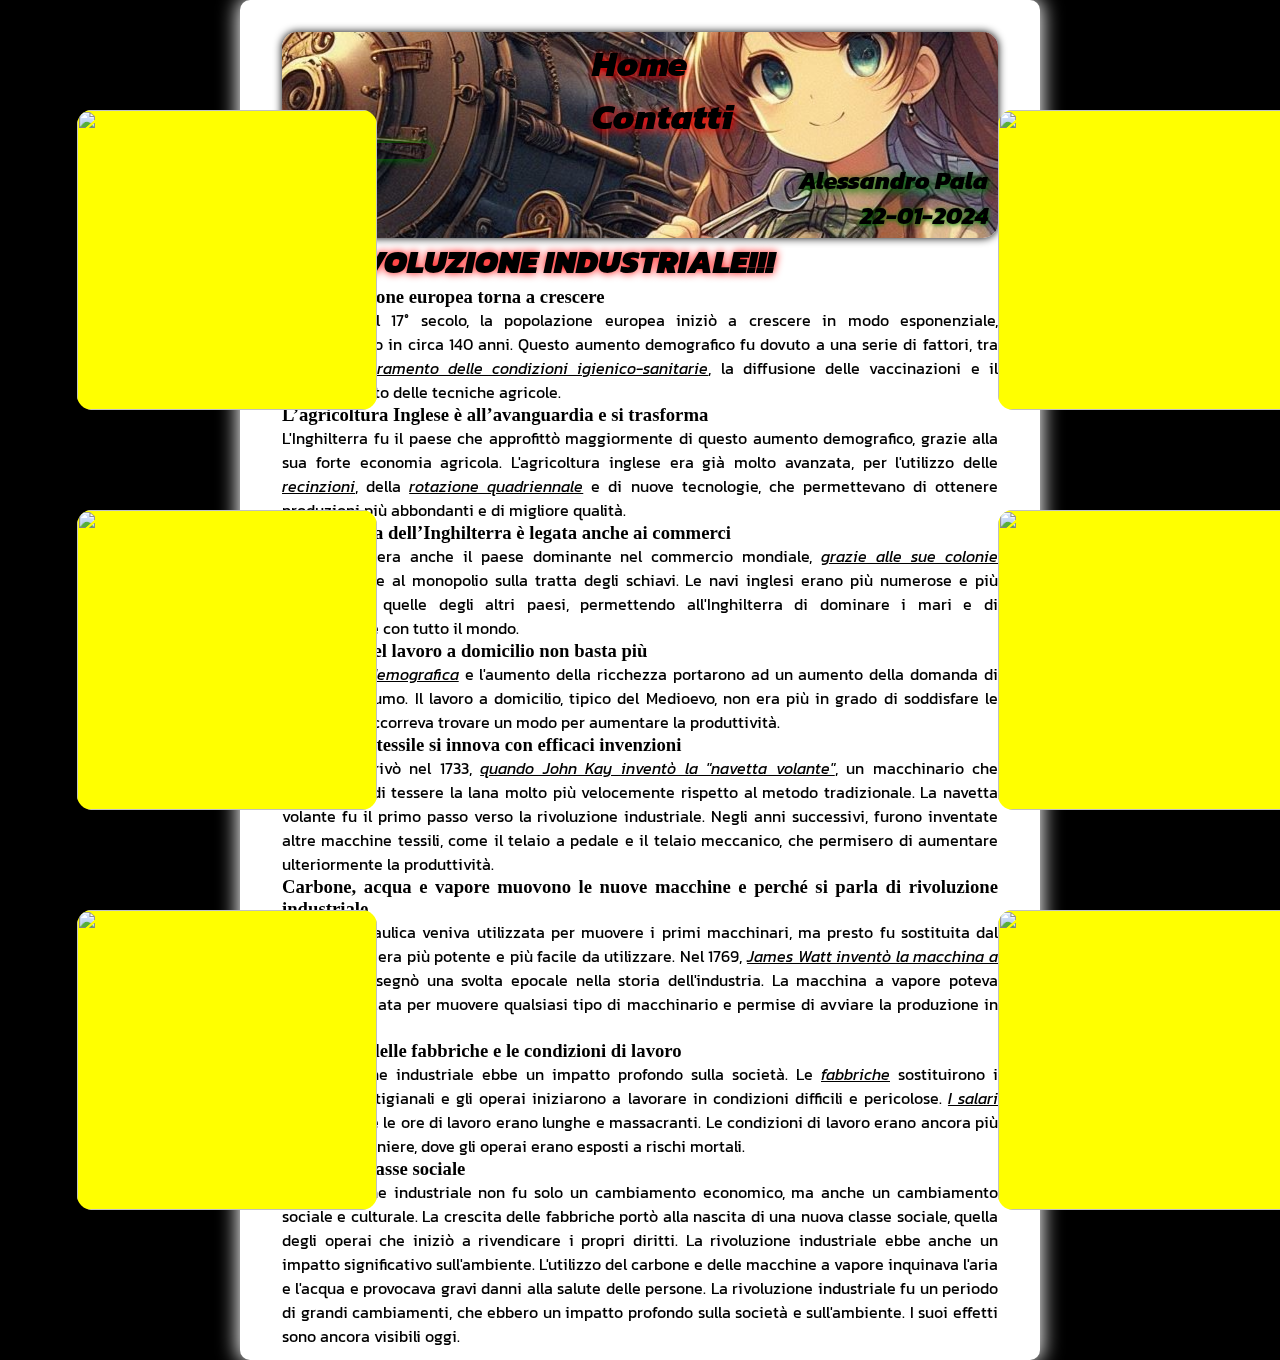
==== commit f5e5c717: "WOW" ====
--- a/storia.html
+++ b/storia.html
@@ -17,6 +17,7 @@
 	<div class="main">
 		<div class="home">
 			<h2 id="home" class="homelink" onclick="home()">Home</h2>
+			<h2 id="home" class="homelink" onclick="contatti()">Contatti</h2>
 			<a href="https://i.gifer.com/Ybin.gif"><img src="https://cdn.assets.beatleader.xyz/76561198828027917R12.png" class="homelink" id="logo1"></a><br>
 			<h2 id="nome" class="homelink" onclick="ale()">Alessandro Pala</h2>
 			<h2 id="date" class="homelink" onclick="lobotomia()">22-01-2024</h2>
